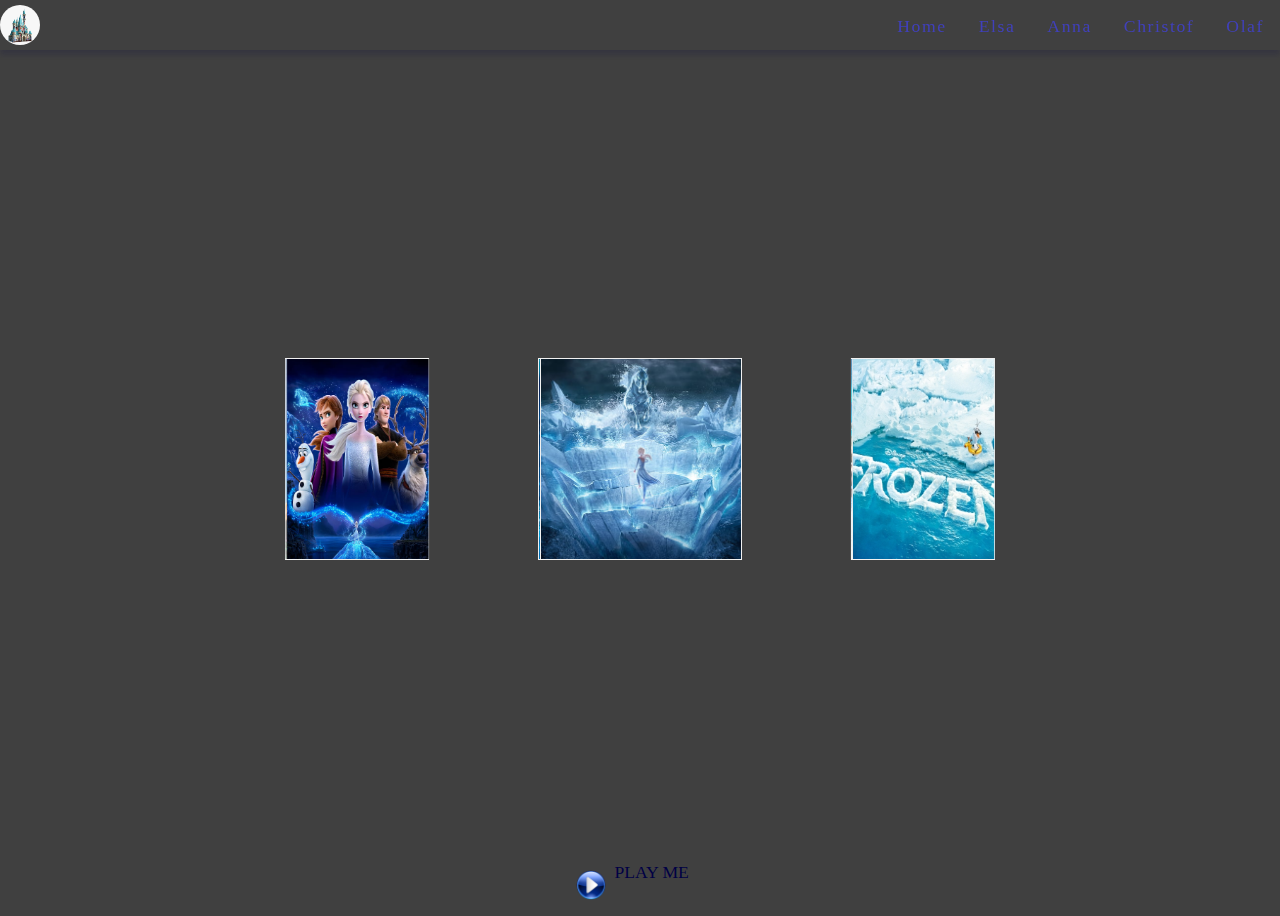
==== index.html @ 08604038 "first commit" ====
<!DOCTYPE html>
<html lang="en">

<head>
    <meta charset="UTF-8">
    <meta http-equiv="X-UA-Compatible" content="IE=edge">
    <meta name="viewport" content="width=device-width, initial-scale=1.0">
    <link rel="stylesheet" href="https://cdnjs.cloudflare.com/ajax/libs/font-awesome/5.15.4/css/all.min.css" integrity="sha512-1ycn6IcaQQ40/MKBW2W4Rhis/DbILU74C1vSrLJxCq57o941Ym01SwNsOMqvEBFlcgUa6xLiPY/NS5R+E6ztJQ==" crossorigin="anonymous" referrerpolicy="no-referrer" />
    <link rel="stylesheet" href="./assets/style.css">
    <title>Frozen</title>
</head>

<body>
    <nav id="navigation">
        <div class="nav">
            <div class="nav-header">
            
                    <img src="./assets/images/arendelle.png" alt="Frozen" class="logo">
                
                <button class="nav-toggle">
                    <i class="fas fa-bars"></i>
                </button>
            </div>
            <div class="links-container">
                <ul class="links">
                    <li><a href="#">home</a></li>
                    <li><a href="#">elsa</a></li>
                    <li><a href="#">anna</a></li>
                    <li><a href="#">christof</a></li>
                    <li><a href="#">olaf</a></li>
                </ul>
            </div>
        </div>
    </nav>

    <!-- <nav id="navigation"> -->
        <!-- <div class="nav"> -->
            <!-- <div class="nav-header"> -->
                <!-- <a href="#"> -->
                    <!--  <img src="./images/arendelle.png" alt="Arendelle" class="logo"> --> 
                <!-- </a> -->
                <!-- <button class="nav-toggle"> -->
                    <!-- <i class="fas fa-bars"></i> -->
                <!-- </button> -->
            <!-- </div> -->
            <!-- <div class="links-container"> -->
                <!-- <ul class="links"> -->
                    <!--  <li><a href="#" class="scroll-link">home</a></li> --> 
                    <!-- <li><a href="#" class="scroll-link">elsa</a></li> --> 
                    <!--  <li><a href="#" class="scroll-link">anna</a></li> --> 
                    <!--  <li><a href="#" class="scroll-link">christof</a></li> --> 
                    <!-- < <li><a href="#" class="scroll-link">olaf</a></li> --> 
                <!-- </ul> -->
            <!-- </div> -->
        <!-- </div> -->
    <!-- </nav> -->

<div class="box">
    <span style="--i:1">
    <img src="./assets/images/frozen.jpg" alt="Frozen">
    </span>
    <span style="--i:2">
        <img src="./assets/images/frozen_elsa_anna_sisters.jpg" alt="Frozen">
        </span>
        <span style="--i:3">
            <img src="./assets/images/anna_kristoff_in_frozen.jpg" alt="Frozen">
            </span>
            <span style="--i:4">
                <img src="./assets/images/frozen_elsa_snow_queen_palace.jpg" alt="Frozen">
                </span>
                <span style="--i:5">
                    <img src="./assets/images/anna.jpg" alt="Frozen">
                    </span>
                    <span style="--i:6">
                        <img src="./assets/images/dsiney_frozen.jpg" alt="Frozen">
                        </span>
                        <span style="--i:7">
                            <img src="./assets/images/frozen-2.jpg" alt="Frozen">
                            </span>
                            <span style="--i:8">
                                <img src="./assets/images/elsa2.jpg" alt="Frozen">
                                </span>
</div>

<div class="audio">
    <img src="./assets/images/play.png" alt="play" id="icon">
</div>
<div class="playMe">
    <p id="text">play me</p>
</div>

<audio id="playSong">
    <source src="./assets/music/into-the-unknown.mp3" type="audio/mp3">
</audio>

<script>
    let playSong = document.getElementById('playSong');
    let icon = document.getElementById('icon');
    let text = document.getElementById('text');

    icon.onclick = function () {
    if(playSong.paused){
        playSong.play();
        icon.src = "./assets/images/pause.png";
        text.innerHTML = `pause`;

    } else {
        playSong.pause();
        icon.src = "./assets/images/play.png";
        text.innerHTML = `play me`;


    }
} 
</script>
<script src="./assets/index.js"></script>
</body>

</html>
---- assets/style.css ----
body {
    display: flex;
    justify-content: center;
    align-items: center;
    min-height: 100vh;
    background: #404040;
}

ul {
    list-style: none;
}

a {
    text-decoration: none;
    text-transform: capitalize;
}
























/* nav img:not(.logo) { */
/* width: 100%; */
/* } */
/*  */
/* NAVIGATION */
/* #navigation { */
/* background: transparent; */
/* padding: 1rem 1.5rem; */
/* border: 1px solid red; */
/* } */
/*  */
/* .fixed-nav { */
/* position: fixed; */
/* top: 0; */
/* left: 0; */
/* width: 100%; */
/* background: #333; */
/* box-shadow: 0 5px 10px rgba(0, 0, 0, 0.3); */
/* z-index: 1; */
/* } */
/*  */
/* .fixed-nav.links a { */
/* color: #004; */
/* } */
/*  */
/* .nav-header { */
/* display: flex; */
/* align-items: center; */
/* justify-content: space-between; */
/* } */
/*  */
/* .nav-toggle { */
/* font-size: 1.5rem; */
/* color: #004; */
/* background: transparent; */
/* border-color: transparent; */
/* transition: all 3s linear; */
/* cursor: pointer; */
/* } */
/*  */
/* .nav-toggle:hover { */
/* opacity: .8; */
/* } */
/*  */
/* .logo { */
/* height: 40px; */
/* } */
/*  */
/* .links-container { */
/* height: 0; */
/* overflow: hidden; */
/* transition: all 3s linear; */
/* } */
/*  */
/* .show-links { */
/* height: 150px; */
/* } */
/*  */
/* .links a { */
/* background-color: transparent; */
/* color: #004; */
/* font-size: 1.1rem; */
/* letter-spacing: .1rem; */
/* transition: all 0.3s linear; */
/* font-weight: 700; */
/* padding: 0.75rem 0; */
/* } */
/*  */
/* .links a:hover { */
/* opacity: .8; */
/* } */
/*  */
/* @media screen and (min-width:800px) { */
/* nav { */
/* background: transparent; */
/* } */
/*  */
/* .nav { */
/* width: 90vw; */
/* max-width: 1170px; */
/* margin: 0 auto; */
/* display: flex; */
/* align-items: center; */
/* justify-content: space-between; */
/* } */
/*  */
/* .nav-toggle { */
/* display: none; */
/* } */
/*  */
/* .links-container { */
/* height: auto !important; */
/* } */
/*  */
/* .links a { */
/* background: transparent; */
/* color: #004; */
/* font-size: 1.1rem; */
/* letter-spacing: .1rem; */
/* display: block; */
/* transition: all 3s linear; */
/* margin: 0 1rem; */
/* padding: 0; */
/* } */


.box {
    position: relative;
    width: 200px;
    height: 200px;
    transform-style: preserve-3d;
    animation: animate 20s linear infinite;
}

@keyframes animate {
    0% {
        transform: perspective(1000px) rotateY(0deg);
    }

    100% {
        transform: perspective(1000px) rotateY(360deg)
    }
}

.box span {
    -webkit-box-reflect: below 0px linear-gradient (transparent, transparent, #004);
    position: absolute;
    top: 0;
    left: 0;
    width: 100%;
    height: 100%;
    transform-origin: center;
    transform-style: preserve-3d;
    transform: rotateY(calc(var(--i)*45deg)) translateZ(400px);
}

.box span img {
    border: 1px double #f1f1f1;
    position: absolute;
    top: 0;
    left: 0;
    width: 100%;
    height: 100%;
    object-fit: cover;
}

.audio {
    position: absolute;
    bottom: 0%;
    left: 45%;
    height: 30px;
    width: 30px;
    text-transform: uppercase;
    color: #004;

}

.audio #icon {
    width: 100%;
    height: 100%;
}

#icon:hover {
    cursor: pointer;
}
.playMe{
    position: absolute;
    bottom: 4%;
    left: 48%;
    width: 10%;
    height: 20px;
}
 #text{
    text-transform: uppercase;
    color: #004;
    font-size: 1.1rem;
    /* left: 90%; */

}


/* } */
#navigation {
    box-shadow: 0 5px 5px rgba(13, 13, 65, 0.2);
    height: 50px;
    width: 100%;
    position: fixed;
    top: 0;
}

.nav-header .logo {
    width: 40px;
    height: 40px;
    border-radius: 50%;
    /* padding: 1rem 1.5rem; */
    /* margin: 0.3rem 0.5rem; */
}

.logo img {
    width: 100%;
    height: 100%;
}

.nav-toggle {
    display: none;
}

.nav {
    display: flex;
    align-items: center;
    justify-content: space-between;
    margin: 0 auto;
}

.links-container {
    height: auto !important;
}

.links {
    display: flex;
}

.links a {
    background: transparent;
    color: rgb(64, 64, 187);
    font-size: 1.1rem;
    letter-spacing: .1rem;
    display: block;
    transition: all 3s linear;
    margin: 0 1rem;
    padding: 0;
}

.links a:hover {
    opacity: 0.8;
    transform: scale(1.5);
    color: rgb(202, 202, 218);
}

@media screen and (max-width:501px) {
    .playMe{
        position: absolute;
        bottom: 2%;
        left: 55%;
        width: 20%;
        height: 20px;
    }
     #text{
        text-transform: uppercase;
        color: #004;
        font-size: 0.75rem;
        /* left: 90%; */
        width: 100%;
    
}
@media only screen and (min-width:501px) and (max-width:768px){
    .playMe {
        position: absolute;
        bottom: 2%;
        left: 80%;
        width: 20%;
        height: 20px;
    }
     #text{
        text-transform: uppercase;
        color: #004;
        font-size: 0.75rem;
        /* left: 90%; */
        width: 100%;
     }   
}
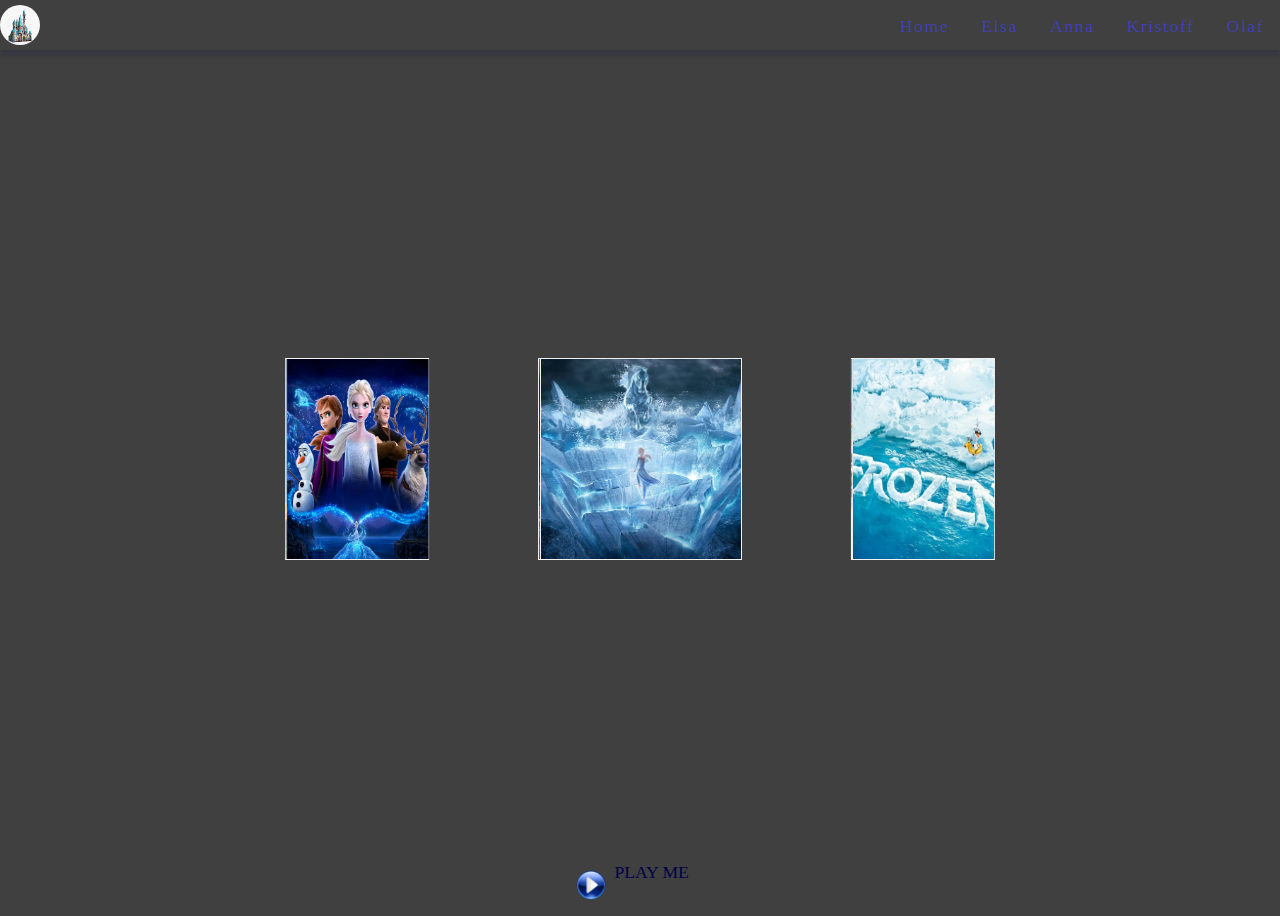
==== commit 259d2692: "spelling error" ====
--- a/index.html
+++ b/index.html
@@ -26,34 +26,13 @@
                     <li><a href="#">home</a></li>
                     <li><a href="#">elsa</a></li>
                     <li><a href="#">anna</a></li>
-                    <li><a href="#">christof</a></li>
+                    <li><a href="#">Kristoff</a></li>
                     <li><a href="#">olaf</a></li>
                 </ul>
             </div>
         </div>
     </nav>
 
-    <!-- <nav id="navigation"> -->
-        <!-- <div class="nav"> -->
-            <!-- <div class="nav-header"> -->
-                <!-- <a href="#"> -->
-                    <!--  <img src="./images/arendelle.png" alt="Arendelle" class="logo"> --> 
-                <!-- </a> -->
-                <!-- <button class="nav-toggle"> -->
-                    <!-- <i class="fas fa-bars"></i> -->
-                <!-- </button> -->
-            <!-- </div> -->
-            <!-- <div class="links-container"> -->
-                <!-- <ul class="links"> -->
-                    <!--  <li><a href="#" class="scroll-link">home</a></li> --> 
-                    <!-- <li><a href="#" class="scroll-link">elsa</a></li> --> 
-                    <!--  <li><a href="#" class="scroll-link">anna</a></li> --> 
-                    <!--  <li><a href="#" class="scroll-link">christof</a></li> --> 
-                    <!-- < <li><a href="#" class="scroll-link">olaf</a></li> --> 
-                <!-- </ul> -->
-            <!-- </div> -->
-        <!-- </div> -->
-    <!-- </nav> -->
 
 <div class="box">
     <span style="--i:1">
